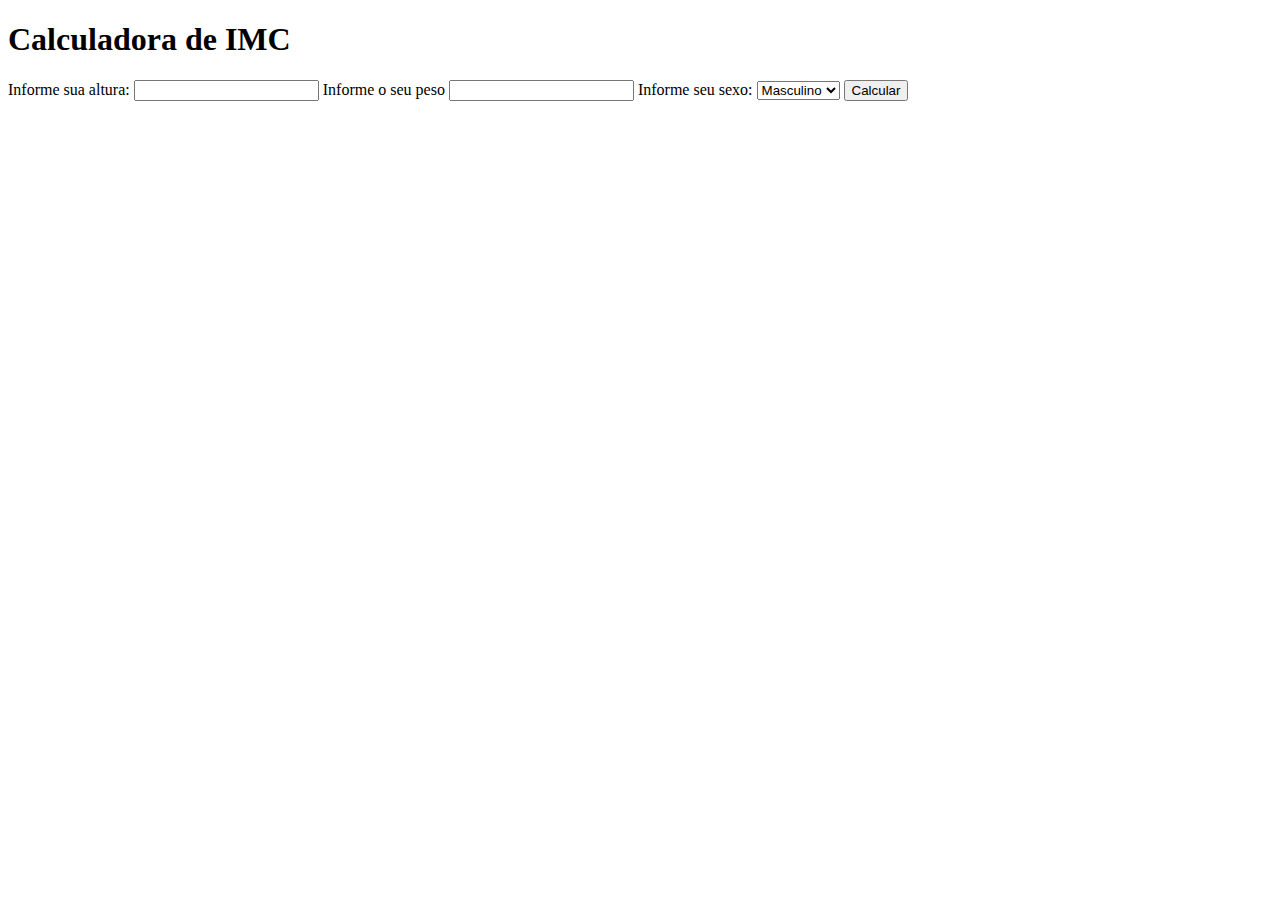
==== Aula04/index.html @ dde56740 "Add files via upload" ====
<!DOCTYPE html>
<html lang="pt-br">
<head>
    <meta charset="UTF-8">
    <meta name="viewport" content="width=device-width, initial-scale=1.0">
    <title>CALC IMC</title>
    <link rel="stylesheet" href="css/style.css">
</head>
<body>

    <div class="calc">

        <h1>Calculadora de IMC</h1>

        Informe sua altura:
        <input id='altura' type="number">
        
        Informe o seu peso
        <input id='peso' type="number">

        Informe seu sexo:
        <select name="genero" id="genero">
            <option value="" id="masc">Masculino</option>
            <option value="" id="fem">Feminino</option>
        </select>

        <button id='calcular'>Calcular</button>

        <span id='resultado'></span>

     </div>
    <script src="script.js"></script>
</body>
</html>
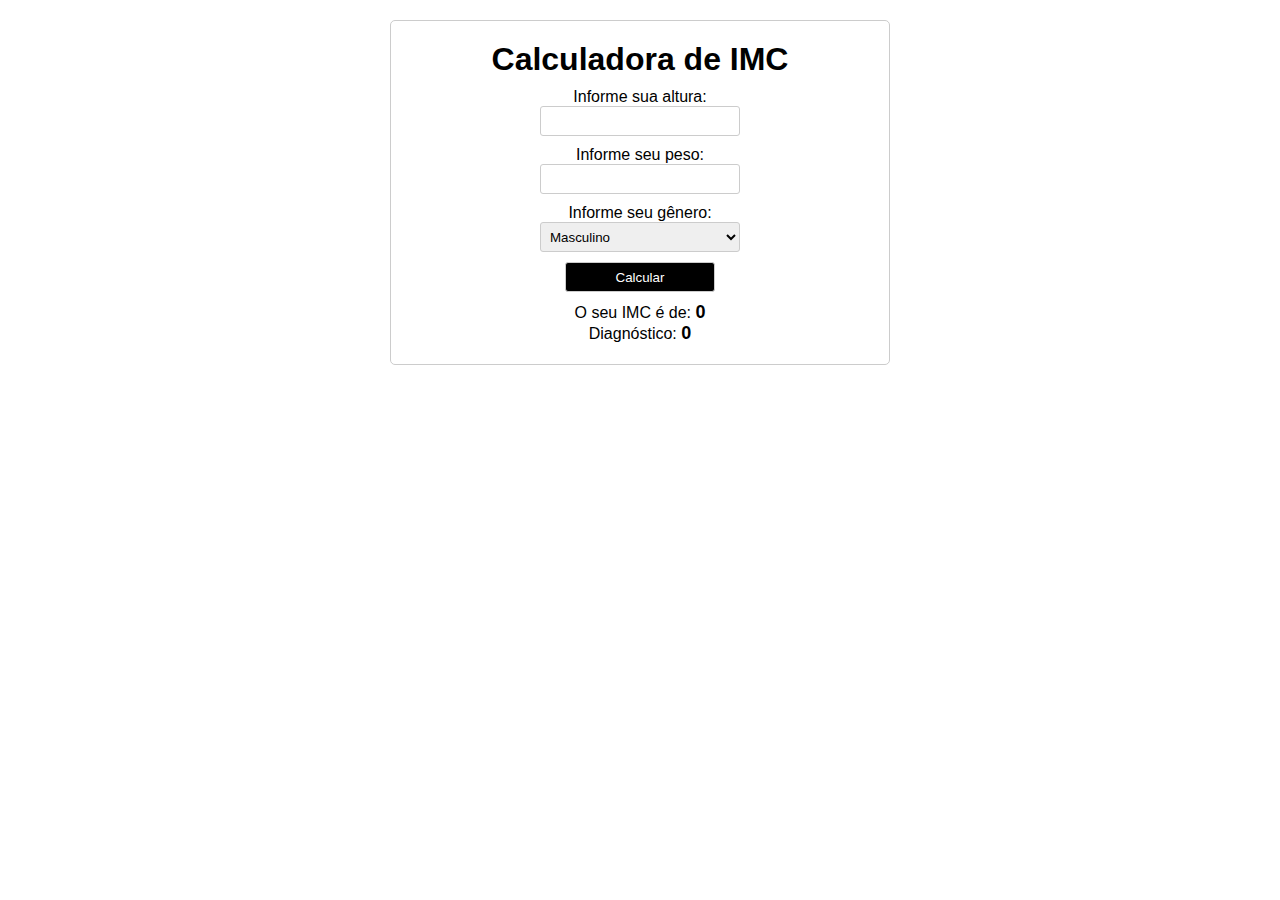
==== commit a36c7f50: "calculadora de imc e css" ====
--- a/Aula04/index.html
+++ b/Aula04/index.html
@@ -1,34 +1,39 @@
 <!DOCTYPE html>
 <html lang="pt-br">
+
 <head>
     <meta charset="UTF-8">
     <meta name="viewport" content="width=device-width, initial-scale=1.0">
-    <title>CALC IMC</title>
     <link rel="stylesheet" href="css/style.css">
+    <title>Calculadora IMC</title>
 </head>
+
 <body>
+    <div class="calculadora">
+        <h1>Calculadora de IMC </h1>
 
-    <div class="calc">
+        <div>
+            <p>Informe sua altura: </p>
+            <input id="altura" name="altura" value="" type="float">
 
-        <h1>Calculadora de IMC</h1>
+            <p>Informe seu peso: </p>
+            <input id="peso" name="peso" value="" type="float">
 
-        Informe sua altura:
-        <input id='altura' type="number">
-        
-        Informe o seu peso
-        <input id='peso' type="number">
+            <p>Informe seu gênero: </p>
+            <select name="genero" id="genero">
+                <option id="masculino" value="masculino">Masculino</option>
+                <option id="feminino" value="feminino">Feminino</option>
+            </select>
 
-        Informe seu sexo:
-        <select name="genero" id="genero">
-            <option value="" id="masc">Masculino</option>
-            <option value="" id="fem">Feminino</option>
-        </select>
+            <p><button id="calcular" onclick="calcular()">Calcular</button></p>
 
-        <button id='calcular'>Calcular</button>
+            <p>O seu IMC é de: <span id="resultado">0</span></p>
+            <p>Diagnóstico: <span id="dvalor">0</span></p>
+        </div>
 
-        <span id='resultado'></span>
+    </div>
 
-     </div>
-    <script src="script.js"></script>
+    <script src="js/script.js"></script>
 </body>
+
 </html>--- a/Aula04/css/style.css
+++ b/Aula04/css/style.css
@@ -0,0 +1,53 @@
+/* Reset de estilos */
+* {
+    margin: 0;
+    padding: 0;
+    box-sizing: border-box;
+}
+
+/* Estilos da calculadora */
+body {
+    font-family: Arial, sans-serif;
+}
+
+.calculadora {
+    width: 500px;
+    margin: 20px auto;
+    border: 1px solid #ccc;
+    border-radius: 5px;
+    padding: 20px;
+    text-align: center;
+}
+
+h1 {
+    margin-bottom: 10px;
+}
+
+input,
+select {
+    width: 200px;
+    height: 30px;
+    margin-bottom: 10px;
+    padding: 5px;
+    border: 1px solid #ccc;
+    border-radius: 3px;
+}
+
+button {
+    width: 150px;
+    height: 30px;
+    margin-bottom: 10px;
+    padding: 5px;
+    border: 1px solid #ccc;
+    border-radius: 3px;
+    cursor: pointer;
+    background-color: #000;
+    color: #fff;
+}
+
+#resultado,
+#dvalor {
+    font-size: 18px;
+    font-weight: bold;
+    margin-top: 10px;
+}